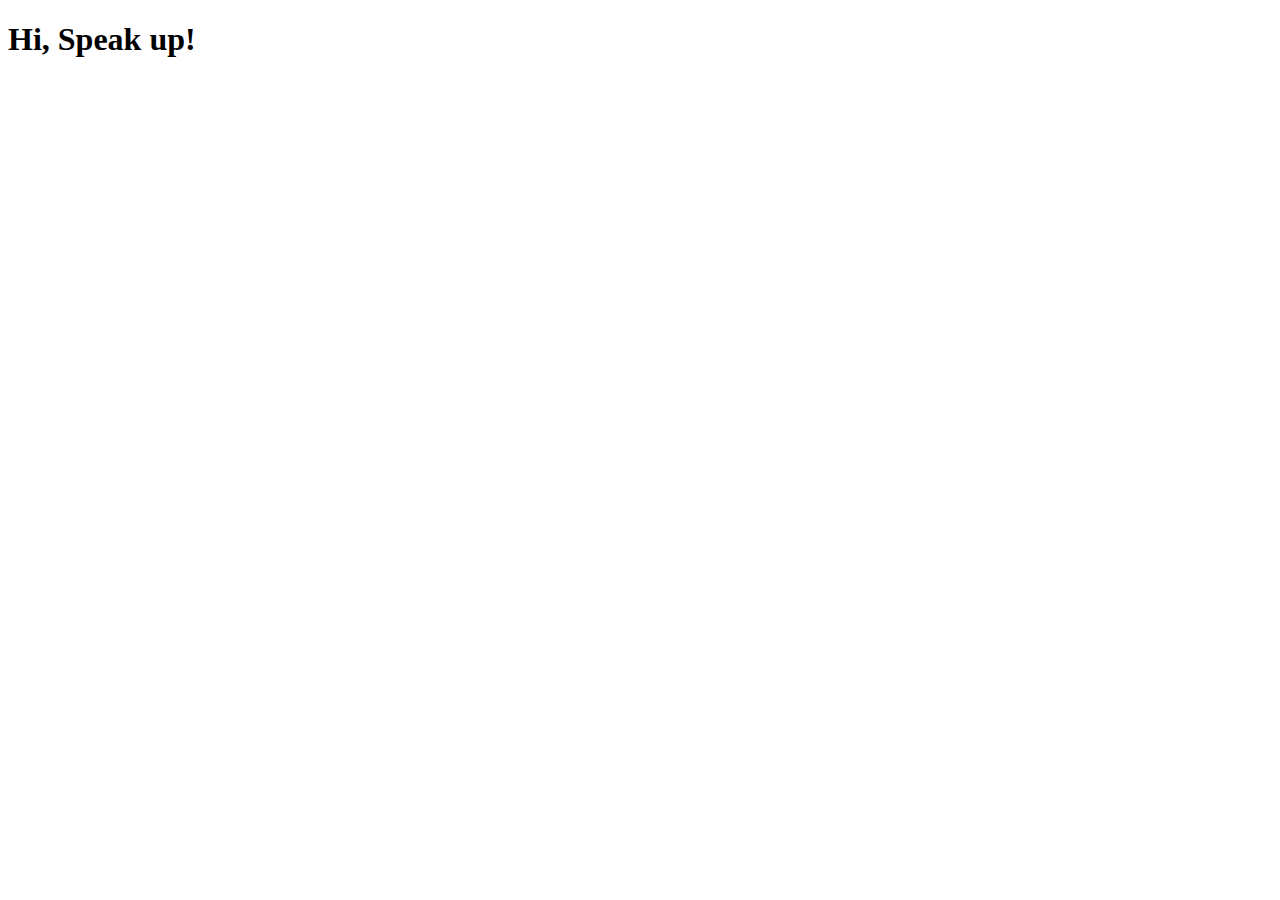
==== index.html @ 4221bc55 "Agrega saludo al index" ====
<!DOCTYPE html>
<html lang="en">
<head>
  <meta charset="UTF-8">
  <meta name="viewport" content="width=device-width, initial-scale=1.0">
  <meta http-equiv="X-UA-Compatible" content="ie=edge">
  <title></title>
  <link rel="stylesheet" href="css/main.css">
</head>
<body>
  <h1>Hi, Speak up!</h1>
  <!-- Scripts -->
  <script src="vendors/jquery/jquery-3.2.1.min.js"></script>
  <script src="js/app.js"></script>
</body>
</html>
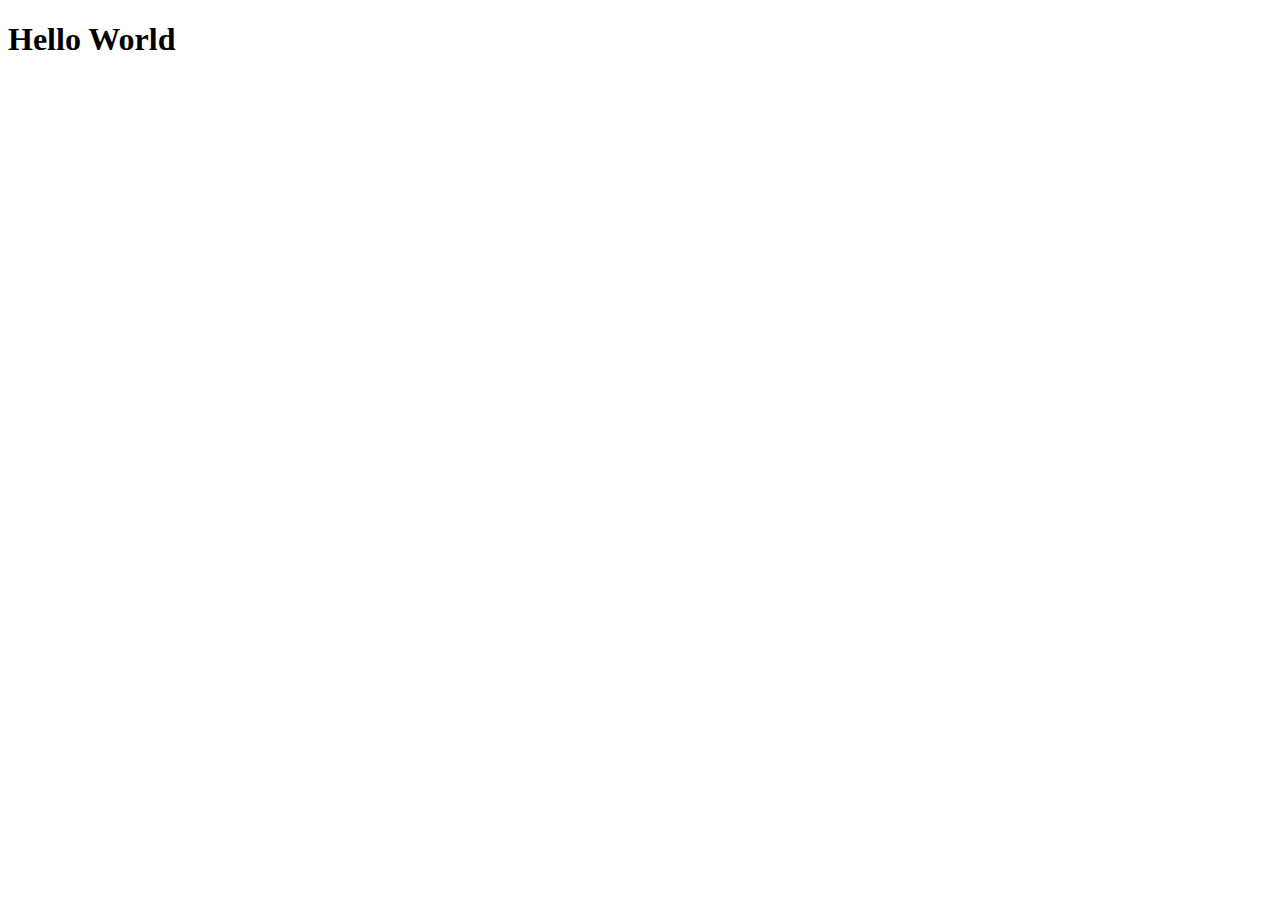
==== commit d40353e6: "first commit" ====
--- a/index.html
+++ b/index.html
@@ -8,7 +8,9 @@
   <link rel="stylesheet" href="css/main.css">
 </head>
 <body>
-  <h1>Hi, Speak up!</h1>
+  
+  <h1>Hello World</h1>
+  
   <!-- Scripts -->
   <script src="vendors/jquery/jquery-3.2.1.min.js"></script>
   <script src="js/app.js"></script>
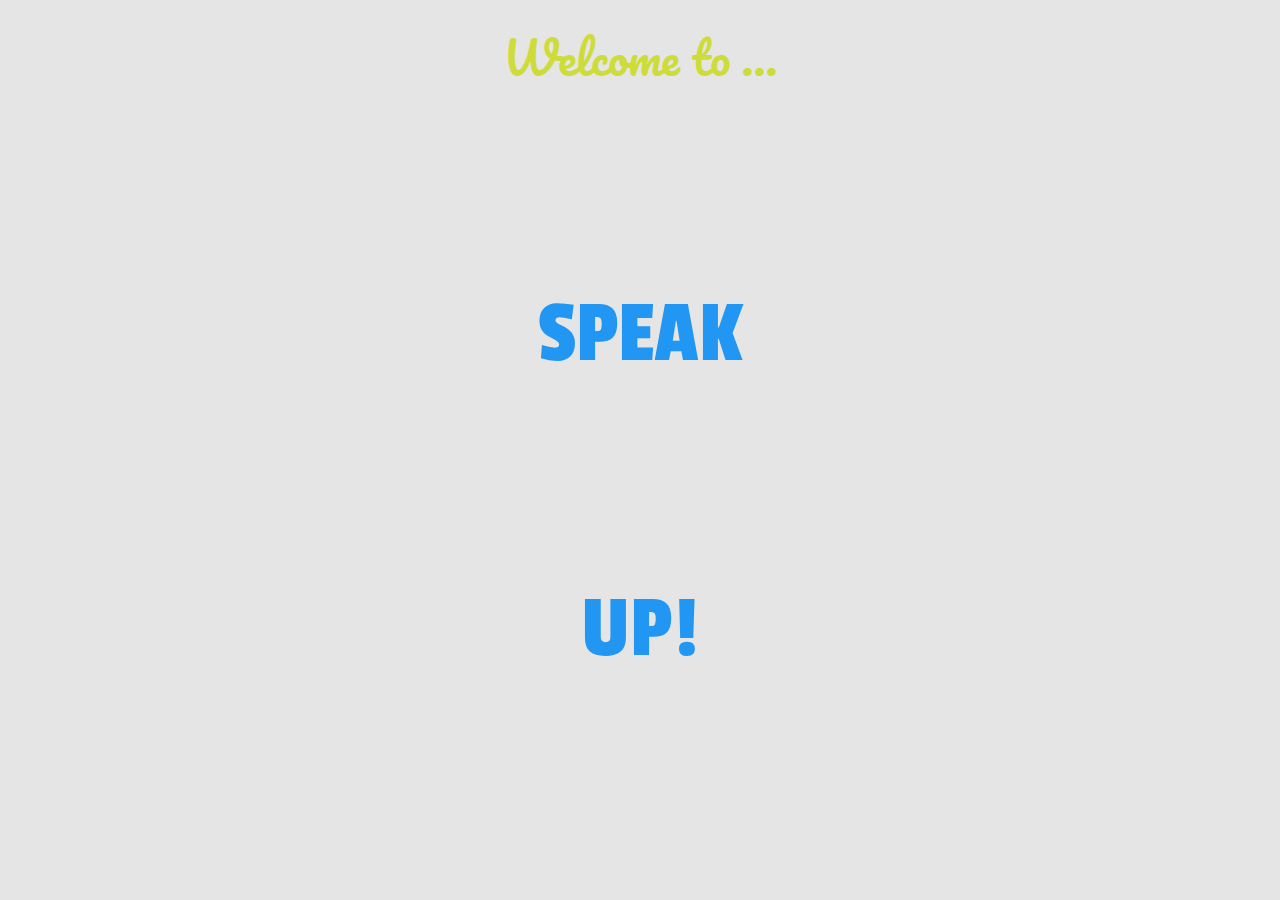
==== commit 9a496ce0: "resolviendo conflictos" ====
--- a/index.html
+++ b/index.html
@@ -1,18 +1,44 @@
 <!DOCTYPE html>
-<html lang="en">
+<html>
+
 <head>
-  <meta charset="UTF-8">
-  <meta name="viewport" content="width=device-width, initial-scale=1.0">
-  <meta http-equiv="X-UA-Compatible" content="ie=edge">
+  <meta charset="utf-8">
+  <meta name="viewport" content="width=device-width, initial-scale=1,maximum-scale=1">
+  <link href="https://fonts.googleapis.com/css?family=Lobster|Pacifico|Passion+One" rel="stylesheet">
+  <link rel="stylesheet" href="vendors/materialize/css/materialize.min.css">
+  <link rel="stylesheet" href="css/main.css">
   <title></title>
-  <link rel="stylesheet" href="css/main.css">
 </head>
-<body>
-  
-  <h1>Hello World</h1>
-  
-  <!-- Scripts -->
-  <script src="vendors/jquery/jquery-3.2.1.min.js"></script>
+
+<body class="vh100 bg-city">
+  <div class="container flex opacity">
+    <div class="row">
+      <div class="col s12">
+        <h1 id="welcome" class="item-flex lime-text">Welcome to ...</h1>
+      </div>
+    </div>
+    <div class="row">
+      <div class="col s12">
+        <p class="item-flex blue-text darken-3-text
+          speak">SPEAK</p>
+      </div>
+    </div>
+    <div class="row">
+      <div class="col s12">
+        <p class="item-flex speak blue-text darken-3-text">UP!</p>
+      </div>
+    </div>
+    <div class="row">
+      <div class="col s12">
+        <img class="vh10" src="assets/images/loanding.gif" alt="">
+      </div>
+    </div>
+  </div>
+
+  <!-- Linkeando archivos -->
+  <script type="text/javascript" src="vendors/jquery/jquery-3.2.1.min.js"></script>
+  <script type="text/javascript" src="vendors/materialize/js/materialize.min.js"></script>
   <script src="js/app.js"></script>
 </body>
+
 </html>--- a/css/main.css
+++ b/css/main.css
@@ -0,0 +1,142 @@
+* {
+  margin: 0;
+  padding: 0;
+  box-sizing: border-box;
+}
+
+/* splash - login */
+.opacity {
+  background: rgba(3, 3, 3, 0.1);
+  height: 100vh;
+  width: 100vw;
+}
+
+#welcome {
+  font-family: 'Pacifico', cursive;
+  font-size: 3em;  
+}
+
+.speak {
+  font-family: 'Passion One', cursive;
+  font-size: 6em; 
+}
+
+.bg-city {
+  background-image: url('../assets/images/giphy.gif');  
+	background-repeat: no-repeat;
+	background-size: cover;
+	background-position:center center;
+}
+
+.vh100 {
+  height: 100vh;
+}
+
+.vh10 {
+  height: 10vh;
+}
+
+.c-white {
+  color: #fff;
+}
+
+.flex {
+	display: flex;
+	flex-direction: column;
+	justify-content: space-between;
+	align-items: center;
+}
+
+.item-flex{
+	display: flex;
+	align-self: center;
+}
+
+.m-top15 {
+	margin-top: 15vh;
+}
+
+.vw100{
+  width: 100vw;
+}
+
+/*clases para login.html*/
+.font-1 {
+  font-family: 'Passion One', cursive;  
+}
+
+.m-top8{
+  margin-top: 8vh;
+}
+
+.navbar-high {
+  top: 0;
+  position: fixed;
+  z-index: 997;
+  font-family: 'Passion One', cursive;  
+  font-size: 3em;
+}
+
+/* Newsfeed - Profile */
+
+.container-flex-row {
+  display: flex;
+  justify-content: space-around;
+  align-items: center;
+}
+
+.jc-between {
+  justify-content: space-between;
+}
+
+.navbar-down .material-icons {
+  font-size: 2em;
+}
+
+.photo {
+  background-color: #F6F6F6;
+  height: 30vh;
+}
+
+.photo img {
+  width: 30%;
+  border-radius: 100%;
+}
+
+.space {
+  margin: 0.5em;
+}
+
+.content {
+  margin-bottom: 5em;
+}
+
+.carousel {
+  margin-top: 15vh;
+}
+
+#team {
+  height: 13vh;
+  width: 13vw;
+}
+
+/* navbar down */
+
+.navbar-down {
+  bottom: 0;
+  position: fixed;
+  z-index: 1000;
+}
+
+.left {
+  margin-left: .5em;
+  margin-right: .5em;
+}
+
+.collection {
+  margin-bottom: 3em;
+}
+
+.icon-style {
+  padding-top: .6em;
+}
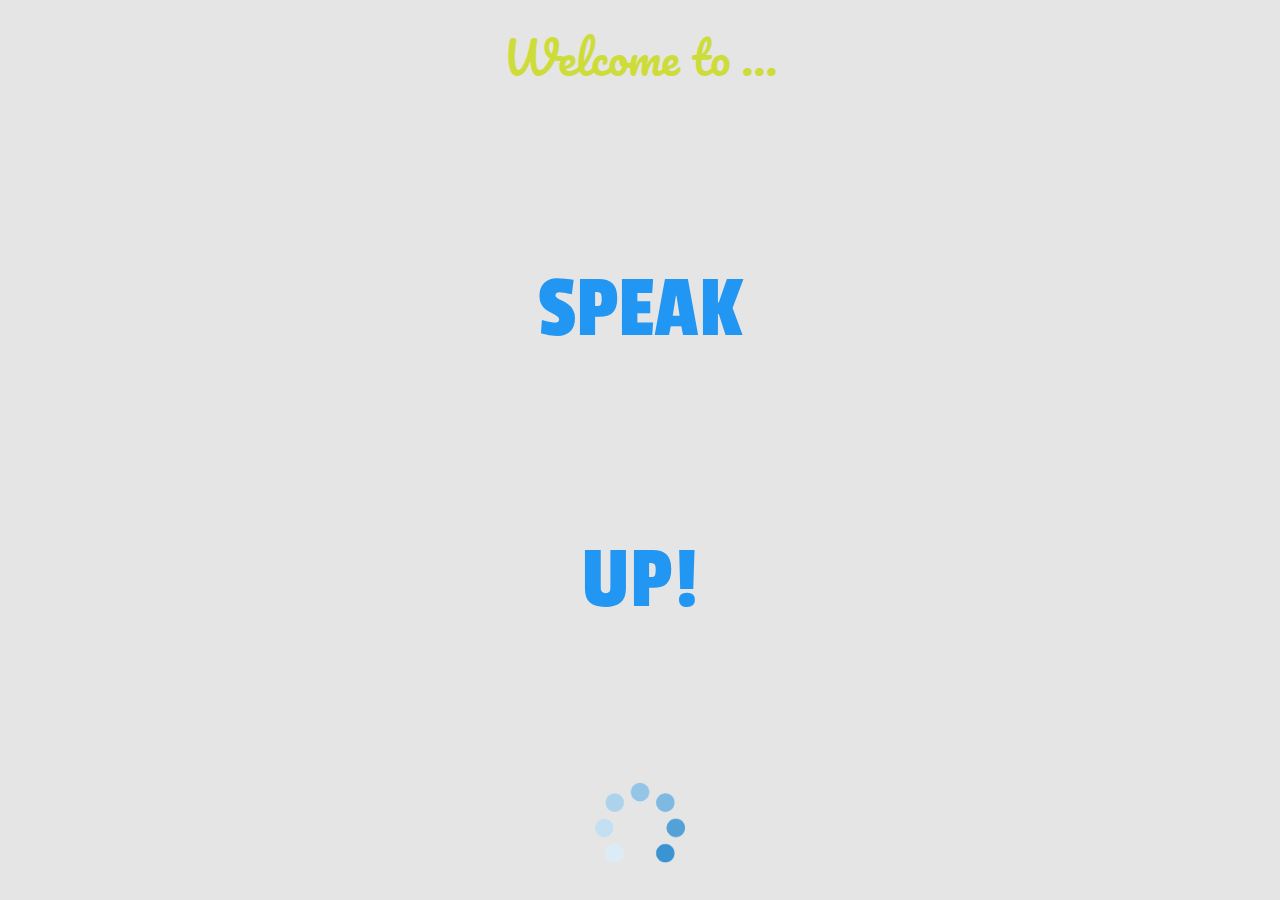
==== commit 3775729c: "resolviendo conflictos" ====
--- a/index.html
+++ b/index.html
@@ -1,44 +1,42 @@
+
 <!DOCTYPE html>
 <html>
-
-<head>
-  <meta charset="utf-8">
-  <meta name="viewport" content="width=device-width, initial-scale=1,maximum-scale=1">
-  <link href="https://fonts.googleapis.com/css?family=Lobster|Pacifico|Passion+One" rel="stylesheet">
-  <link rel="stylesheet" href="vendors/materialize/css/materialize.min.css">
-  <link rel="stylesheet" href="css/main.css">
-  <title></title>
-</head>
-
-<body class="vh100 bg-city">
-  <div class="container flex opacity">
-    <div class="row">
-      <div class="col s12">
-        <h1 id="welcome" class="item-flex lime-text">Welcome to ...</h1>
+  <head>
+    <meta charset="utf-8">
+    <meta name="viewport" content="width=device-width, initial-scale=1,maximum-scale=1">
+    <link href="https://fonts.googleapis.com/css?family=Lobster|Pacifico|Passion+One" rel="stylesheet">    <link rel="stylesheet" href="../vendors/css/materialize.min.css">
+    <link rel="stylesheet" href="vendors/materialize/css/materialize.min.css">
+    <link rel="stylesheet" href="css/main.css">
+    <title></title>
+  </head>
+  <body class="vh100 bg-city">
+    <div class="container flex opacity">
+      <div class="row">
+        <div class="col s12">
+          <h1 id="welcome"class="item-flex lime-text">Welcome to ...</h1>
+        </div>
       </div>
+      <div class="row">
+        <div class="col s12">
+          <p class="item-flex blue-text darken-3-text
+          speak">SPEAK</p>
+        </div>
+      </div>
+      <div class="row">
+        <div class="col s12">
+          <p class="item-flex speak blue-text darken-3-text">UP!</p>
+        </div>
+      </div>
+      <div class="row">
+        <div class="col s12">
+          <img class="vh10" src="assets/images/loanding.gif" alt="">
+        </div>
+      </div> 
     </div>
-    <div class="row">
-      <div class="col s12">
-        <p class="item-flex blue-text darken-3-text
-          speak">SPEAK</p>
-      </div>
-    </div>
-    <div class="row">
-      <div class="col s12">
-        <p class="item-flex speak blue-text darken-3-text">UP!</p>
-      </div>
-    </div>
-    <div class="row">
-      <div class="col s12">
-        <img class="vh10" src="assets/images/loanding.gif" alt="">
-      </div>
-    </div>
-  </div>
-
-  <!-- Linkeando archivos -->
-  <script type="text/javascript" src="vendors/jquery/jquery-3.2.1.min.js"></script>
-  <script type="text/javascript" src="vendors/materialize/js/materialize.min.js"></script>
-  <script src="js/app.js"></script>
-</body>
-
+    
+    <!-- Linkeando archivos -->
+    <script type="text/javascript" src="vendors/jquery/jquery-3.2.1.min.js"></script>
+    <script type="text/javascript" src="vendors/materialize/js/materialize.min.js"></script>
+    <script src="js/app.js"></script>
+  </body>
 </html>--- a/css/main.css
+++ b/css/main.css
@@ -3,72 +3,57 @@
   padding: 0;
   box-sizing: border-box;
 }
-
-/* splash - login */
 .opacity {
   background: rgba(3, 3, 3, 0.1);
   height: 100vh;
   width: 100vw;
 }
-
 #welcome {
   font-family: 'Pacifico', cursive;
   font-size: 3em;  
 }
-
 .speak {
   font-family: 'Passion One', cursive;
   font-size: 6em; 
 }
-
 .bg-city {
   background-image: url('../assets/images/giphy.gif');  
 	background-repeat: no-repeat;
 	background-size: cover;
 	background-position:center center;
 }
-
 .vh100 {
   height: 100vh;
 }
-
 .vh10 {
   height: 10vh;
 }
-
 .c-white {
   color: #fff;
 }
-
 .flex {
 	display: flex;
 	flex-direction: column;
 	justify-content: space-between;
 	align-items: center;
 }
-
 .item-flex{
 	display: flex;
 	align-self: center;
 }
-
 .m-top15 {
 	margin-top: 15vh;
 }
-
 .vw100{
   width: 100vw;
 }
-
 /*clases para login.html*/
 .font-1 {
   font-family: 'Passion One', cursive;  
 }
-
 .m-top8{
   margin-top: 8vh;
 }
-
 .navbar-high {
   top: 0;
   position: fixed;
@@ -76,67 +61,53 @@
   font-family: 'Passion One', cursive;  
   font-size: 3em;
 }
-
-/* Newsfeed - Profile */
-
 .container-flex-row {
   display: flex;
   justify-content: space-around;
   align-items: center;
 }
-
-.jc-between {
-  justify-content: space-between;
-}
-
-.navbar-down .material-icons {
-  font-size: 2em;
-}
-
-.photo {
-  background-color: #F6F6F6;
-  height: 30vh;
-}
-
-.photo img {
-  width: 30%;
-  border-radius: 100%;
-}
-
-.space {
-  margin: 0.5em;
-}
-
-.content {
-  margin-bottom: 5em;
-}
-
-.carousel {
+.m-top15 {
   margin-top: 15vh;
 }
-
+.m-top5 {
+  margin-top: 5vh;
+}
 #team {
   height: 13vh;
   width: 13vw;
 }
-
-/* navbar down */
-
-.navbar-down {
-  bottom: 0;
-  position: fixed;
-  z-index: 1000;
+.bg-books {
+  background-image: url('../assets/images/books.svg');
+  background-position: left left;
 }
-
-.left {
-  margin-left: .5em;
-  margin-right: .5em;
+.bg-img {
+  background-repeat: no-repeat;
+  height: 23vh;
+  width: 23vh;
+  background-size: cover;
+  display: inline-block
 }
-
-.collection {
-  margin-bottom: 3em;
+.bg-world {
+  background-image: url('../assets/images/world.svg');
+  background-position: right right;
 }
-
-.icon-style {
-  padding-top: .6em;
+.bg-pc {
+  background-image: url('../assets/images/pcwithmes.svg');
+  background-position: left left;
 }
+.bg-phone {
+  background-image: url('../assets/images/mobilecontac.svg');
+  background-position: right right;
+}
+.bg-ubication {
+  background-image: url('../assets/images/worldubication.svg');
+  background-position: left left;
+}
+.bg-people {
+  background-image: url('../assets/images/equipo.svg');
+  background-position: right right;
+}
+.user{
+  height: 11vh;
+  width: 20vh;
+}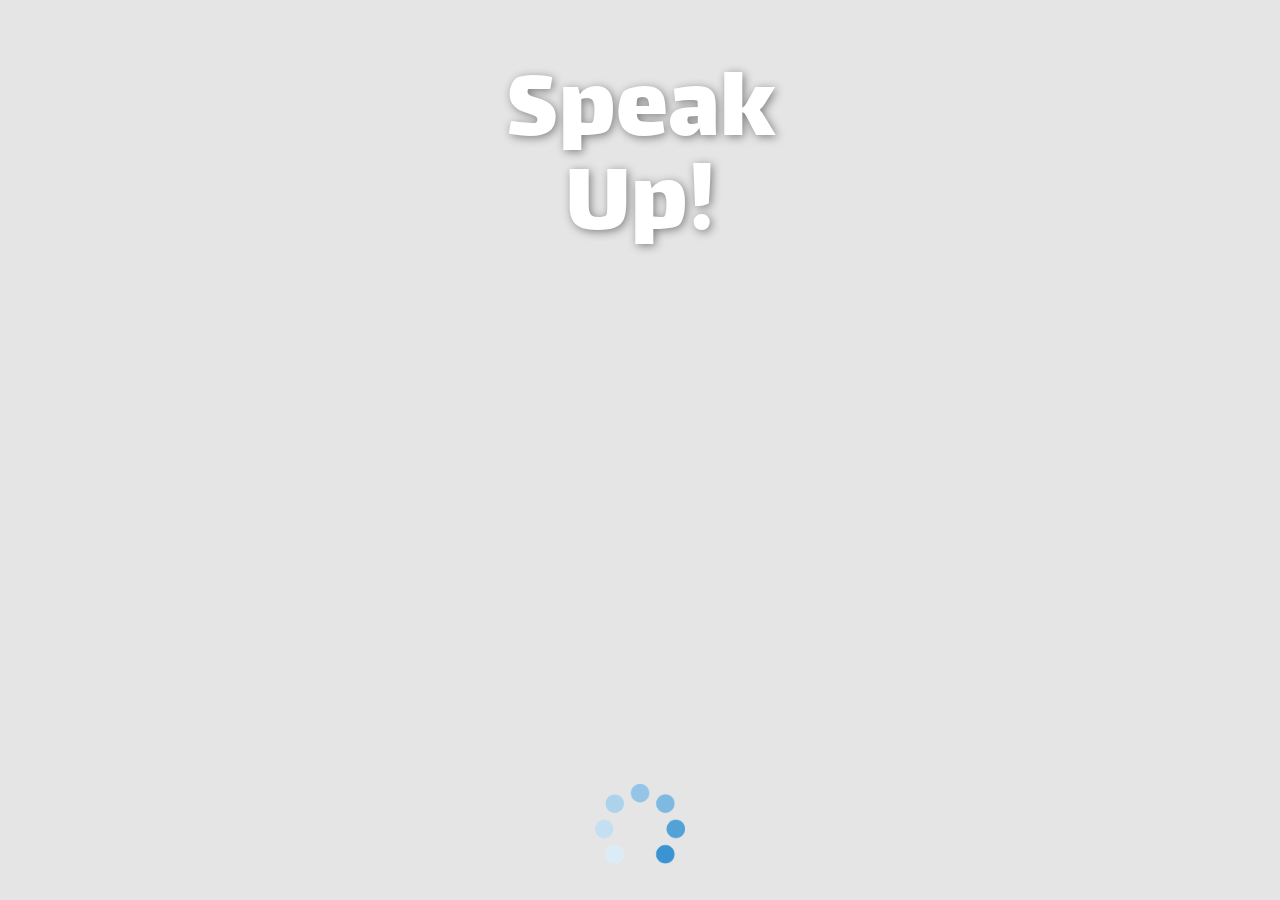
==== commit 15baaaef: "corrigiendo jquery newsfeed y estilos" ====
--- a/index.html
+++ b/index.html
@@ -4,7 +4,7 @@
   <head>
     <meta charset="utf-8">
     <meta name="viewport" content="width=device-width, initial-scale=1,maximum-scale=1">
-    <link href="https://fonts.googleapis.com/css?family=Lobster|Pacifico|Passion+One" rel="stylesheet">    <link rel="stylesheet" href="../vendors/css/materialize.min.css">
+    <link href="https://fonts.googleapis.com/css?family=Bungee|Lalezar" rel="stylesheet">
     <link rel="stylesheet" href="vendors/materialize/css/materialize.min.css">
     <link rel="stylesheet" href="css/main.css">
     <title></title>
@@ -13,18 +13,12 @@
     <div class="container flex opacity">
       <div class="row">
         <div class="col s12">
-          <h1 id="welcome"class="item-flex lime-text">Welcome to ...</h1>
-        </div>
-      </div>
-      <div class="row">
-        <div class="col s12">
-          <p class="item-flex blue-text darken-3-text
-          speak">SPEAK</p>
-        </div>
-      </div>
-      <div class="row">
-        <div class="col s12">
-          <p class="item-flex speak blue-text darken-3-text">UP!</p>
+          <br>
+          <br>
+          <br>
+          <p class="speak white-text center-align">Speak
+            <br> Up!
+          </p>
         </div>
       </div>
       <div class="row">
--- a/css/main.css
+++ b/css/main.css
@@ -3,50 +3,67 @@
   padding: 0;
   box-sizing: border-box;
 }
+
+/* splash - login */
 .opacity {
   background: rgba(3, 3, 3, 0.1);
   height: 100vh;
   width: 100vw;
 }
+
 #welcome {
-  font-family: 'Pacifico', cursive;
-  font-size: 3em;  
-}
+  font-size: 2.5em;  
+  font-weight: bold;
+  text-shadow: 2px 2px 10px rgba(0, 0, 0, 0.44);
+}
+
 .speak {
-  font-family: 'Passion One', cursive;
-  font-size: 6em; 
-}
+  font-family: 'Lalezar', cursive;
+  font-size: 7em;
+  line-height: 90%;
+  text-shadow: 2px 2px 10px rgba(0, 0, 0, 0.44);
+}
+
 .bg-city {
   background-image: url('../assets/images/giphy.gif');  
 	background-repeat: no-repeat;
 	background-size: cover;
 	background-position:center center;
 }
+
 .vh100 {
   height: 100vh;
 }
+
 .vh10 {
   height: 10vh;
 }
+
 .c-white {
   color: #fff;
 }
+
 .flex {
 	display: flex;
 	flex-direction: column;
 	justify-content: space-between;
 	align-items: center;
 }
+
 .item-flex{
 	display: flex;
-	align-self: center;
-}
+  align-items: center;
+  
+}
+
 .m-top15 {
 	margin-top: 15vh;
 }
+
 .vw100{
   width: 100vw;
 }
+
 /*clases para login.html*/
 .font-1 {
   font-family: 'Passion One', cursive;  
@@ -58,7 +75,7 @@
   top: 0;
   position: fixed;
   z-index: 997;
-  font-family: 'Passion One', cursive;  
+  font-family: 'Lalezar', cursive;
   font-size: 3em;
 }
 .container-flex-row {
@@ -110,4 +127,84 @@
 .user{
   height: 11vh;
   width: 20vh;
-}+}
+/* Newsfeed - Profile */
+
+.container-flex-row {
+  display: flex;
+  justify-content: space-around;
+  align-items: center;
+}
+
+.jc-between {
+  justify-content: space-between;
+}
+
+.navbar-down .material-icons {
+  font-size: 2em;
+}
+.btn-style{
+  background-color:#18bc9c;
+}
+.camera{
+  color: #fff;
+}
+#post{
+  padding: 1em;
+}
+hr{
+  border-color:#dfdfdf;
+}
+/* Messages */
+.photo {
+  background-color: #F6F6F6;
+  height: 30vh;
+}
+
+.photo img {
+  width: 30%;
+  border-radius: 100%;
+}
+
+.space {
+  margin: 0.5em;
+}
+
+.content {
+  margin-bottom: 5em;
+}
+.border{
+  border: 1px solid #BEBEBE;
+  border-radius: 5px;
+  padding: .7em .9em;
+  margin-bottom: .8em;
+}
+.carousel {
+  margin-top: 15vh;
+}
+
+#team {
+  height: 13vh;
+  width: 13vw;
+}
+
+/* navbar down */
+
+.navbar-down {
+  bottom: 0;
+  position: fixed;
+  z-index: 1000;
+}
+
+.left {
+  margin-left: .5em;
+  margin-right: .5em;
+}
+
+.collection {
+  margin-bottom: 3em;
+}
+
+.icon-style {
+  padding-top: .6em;
+}
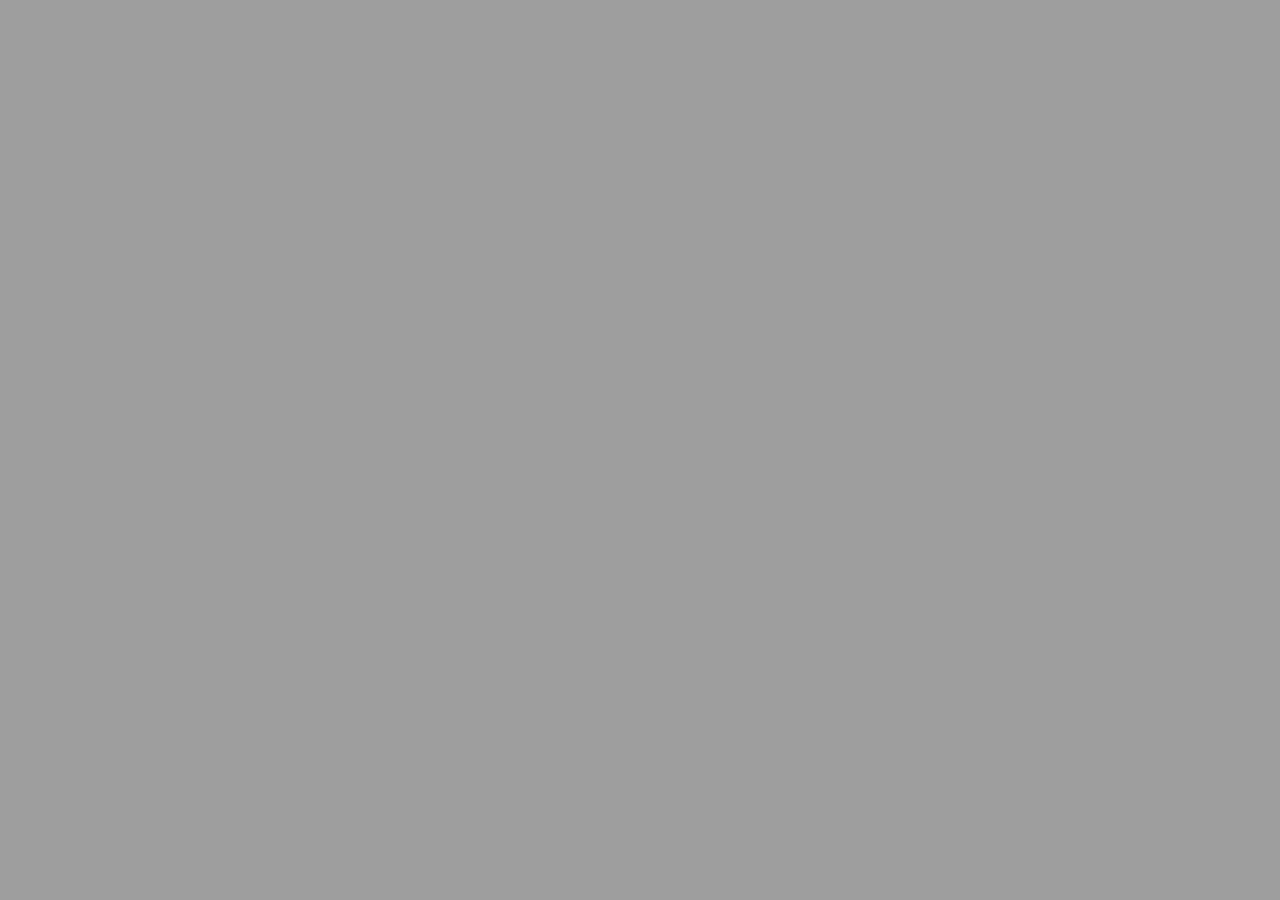
==== commit ffed6d12: "implementando estructura,agregando estilos y eventos con jQuery" ====
--- a/index.html
+++ b/index.html
@@ -1,33 +1,65 @@
-
 <!DOCTYPE html>
 <html>
   <head>
     <meta charset="utf-8">
     <meta name="viewport" content="width=device-width, initial-scale=1,maximum-scale=1">
-    <link href="https://fonts.googleapis.com/css?family=Bungee|Lalezar" rel="stylesheet">
+    <link href="https://fonts.googleapis.com/css?family=Lobster|Pacifico|Passion+One" rel="stylesheet">    <link rel="stylesheet" href="../vendors/css/materialize.min.css">
     <link rel="stylesheet" href="vendors/materialize/css/materialize.min.css">
     <link rel="stylesheet" href="css/main.css">
-    <title></title>
+    <link rel="icon" href="assets/images/speakup.ico">    
+    <title>Speak Up</title>
   </head>
-  <body class="vh100 bg-city">
-    <div class="container flex opacity">
-      <div class="row">
-        <div class="col s12">
-          <br>
-          <br>
-          <br>
-          <p class="speak white-text center-align">Speak
-            <br> Up!
-          </p>
-        </div>
-      </div>
-      <div class="row">
-        <div class="col s12">
-          <img class="vh10" src="assets/images/loanding.gif" alt="">
-        </div>
-      </div> 
-    </div>
-    
+  <body>
+    <div class="container center-align">
+        <div class="slider fullscreen">
+            <ul class="slides">
+              <li>
+                <img src="assets/images/hands.jpg"> <!-- random image -->
+                <div class="caption center-align">
+                  <div class="row">
+                      <div class="col s12 col m12  offset-l2 col l8"><img src="assets/images/logo.png"  id="logo" alt="logo" class="responsive-img"></div>
+                    </div>
+                  <h4>¿Estás preparado para una nueva comunidad?</h4>
+                  <h5 class="light grey-text text-lighten-3">Hazte miembro, ¡es GRATIS!</h5>
+                  <a id="login" class="btn-down waves-effect orange white-text waves-light btn">INGRESAR CON GOOGLE</a>                   
+                </div>
+              </li>
+              <li>
+                <img src="assets/images/girl.jpg"> <!-- random image -->
+                <div class="caption left-align">
+                  <div class="row">
+                      <div class="col s12 col m12  offset-l2 col l8"><img src="assets/images/logo.png"  id="logo" alt="logo" class="responsive-img"></div>
+                    </div>                
+                  <h3>Una red social con muchas ventajas...</h3>
+                  <h5 class="light grey-text text-lighten-3">Sube imágenes con lecciones breves y publica.</h5>
+                  <a id="login" class="btn-down waves-effect orange white-text waves-light btn">INGRESAR CON GOOGLE</a>                                   
+                </div>
+              </li>
+              <li>
+                <img src="assets/images/friends.jpg"> <!-- random image -->
+                <div class="caption right-align">
+                    <div class="row">
+                        <div class="col s12 col m12  offset-l2 col l8"><img src="assets/images/logo.png"  id="logo" alt="logo" class="responsive-img"></div>
+                      </div>                  <h4>Comparte pasatiempos e intereses</h4>
+                  <h5 class="light grey-text text-lighten-3">Practica con un hablante nativo y descubren otras culturas.¡Únete!</h5>
+                  <a id="login" class="btn-down waves-effect orange white-text waves-light btn">INGRESAR CON GOOGLE</a>                                     
+                </div>
+              </li>
+              <li>
+                <img src="assets/images/pc.jpg"> <!-- random image -->
+                <div class="caption center-align">
+                    <div class="row">
+                        <div class="col s12 col m12  offset-l2 col l8"><img src="assets/images/logo.png"  id="logo" alt="logo" class="responsive-img"></div>
+                      </div>
+                  <h4>¡EN TU COMPUTADORA Y EN DONDE ESTÉS!</h4>
+                  <br>
+                  <h5 class="light grey-text text-lighten-3"><em>Speak up</em> es compatible con móvil.</h5>
+                  <a id="login" class="btn-down waves-effect orange white-text waves-light btn">INGRESAR CON GOOGLE</a>                               
+                </div>
+              </li>
+            </ul>
+          </div>
+
     <!-- Linkeando archivos -->
     <script type="text/javascript" src="vendors/jquery/jquery-3.2.1.min.js"></script>
     <script type="text/javascript" src="vendors/materialize/js/materialize.min.js"></script>
--- a/css/main.css
+++ b/css/main.css
@@ -5,63 +5,8 @@
 }
 
 /* splash - login */
-.opacity {
-  background: rgba(3, 3, 3, 0.1);
-  height: 100vh;
-  width: 100vw;
-}
-
-#welcome {
-  font-size: 2.5em;  
-  font-weight: bold;
-  text-shadow: 2px 2px 10px rgba(0, 0, 0, 0.44);
-}
-
-.speak {
-  font-family: 'Lalezar', cursive;
-  font-size: 7em;
-  line-height: 90%;
-  text-shadow: 2px 2px 10px rgba(0, 0, 0, 0.44);
-}
-
-.bg-city {
-  background-image: url('../assets/images/giphy.gif');  
-	background-repeat: no-repeat;
-	background-size: cover;
-	background-position:center center;
-}
-
-.vh100 {
-  height: 100vh;
-}
-
 .vh10 {
   height: 10vh;
-}
-
-.c-white {
-  color: #fff;
-}
-
-.flex {
-	display: flex;
-	flex-direction: column;
-	justify-content: space-between;
-	align-items: center;
-}
-
-.item-flex{
-	display: flex;
-  align-items: center;
-  
-}
-
-.m-top15 {
-	margin-top: 15vh;
-}
-
-.vw100{
-  width: 100vw;
 }
 
 /*clases para login.html*/
@@ -75,7 +20,7 @@
   top: 0;
   position: fixed;
   z-index: 997;
-  font-family: 'Lalezar', cursive;
+  font-family: 'Passion One', cursive;  
   font-size: 3em;
 }
 .container-flex-row {
@@ -93,37 +38,7 @@
   height: 13vh;
   width: 13vw;
 }
-.bg-books {
-  background-image: url('../assets/images/books.svg');
-  background-position: left left;
-}
-.bg-img {
-  background-repeat: no-repeat;
-  height: 23vh;
-  width: 23vh;
-  background-size: cover;
-  display: inline-block
-}
-.bg-world {
-  background-image: url('../assets/images/world.svg');
-  background-position: right right;
-}
-.bg-pc {
-  background-image: url('../assets/images/pcwithmes.svg');
-  background-position: left left;
-}
-.bg-phone {
-  background-image: url('../assets/images/mobilecontac.svg');
-  background-position: right right;
-}
-.bg-ubication {
-  background-image: url('../assets/images/worldubication.svg');
-  background-position: left left;
-}
-.bg-people {
-  background-image: url('../assets/images/equipo.svg');
-  background-position: right right;
-}
+
 .user{
   height: 11vh;
   width: 20vh;
@@ -136,26 +51,11 @@
   align-items: center;
 }
 
-.jc-between {
-  justify-content: space-between;
-}
 
 .navbar-down .material-icons {
   font-size: 2em;
 }
-.btn-style{
-  background-color:#18bc9c;
-}
-.camera{
-  color: #fff;
-}
-#post{
-  padding: 1em;
-}
-hr{
-  border-color:#dfdfdf;
-}
-/* Messages */
+
 .photo {
   background-color: #F6F6F6;
   height: 30vh;
@@ -176,7 +76,7 @@
 .border{
   border: 1px solid #BEBEBE;
   border-radius: 5px;
-  padding: .7em .9em;
+  padding: .5em .7em;
   margin-bottom: .8em;
 }
 .carousel {
@@ -208,3 +108,75 @@
 .icon-style {
   padding-top: .6em;
 }
+
+/*new*/
+#logo {
+  height: 12vh;
+}
+.vh100 {
+  height: 100vh;
+}
+.vw100{
+  width: 100vw;
+}
+.f-size20 {
+  font-size: 2em;
+}
+
+/*full view*/
+.navbar-high {
+  top: 0;
+  position: fixed;
+  z-index: 997;
+  font-family: 'Passion One', cursive;  
+  font-size: 3em;
+}
+.container-flex-row {
+  display: flex;
+  justify-content: space-around;
+  align-items: center;
+}
+.item-flex{
+	display: flex;
+	align-self: center;
+}
+.jc-between {
+  justify-content: space-between;
+}
+.m-top4 {
+  margin-top: 4vh;
+}
+#nav-logo {
+  height: 11vh;  
+}
+@media (min-width: 728px) {
+  #logo {
+    height: 16vh;
+  }
+  .btn-down {
+    top: 5vh; 
+  }
+@media (min-width: 768px) {
+  #logo {
+    height: 21vh;
+  }
+  .btn-down {
+    top: 5vh; 
+  }
+  #nav-logo {
+    height: 22vh;  
+  }
+@media (min-width: 992px) {
+  #logo {
+    height: 24vh;
+  }
+  .btn-down {
+    top: 8vh; 
+  }
+  #nav-logo {
+    height: 12vh;  
+  }
+  .navbar-down {
+    display: none;
+  }
+}